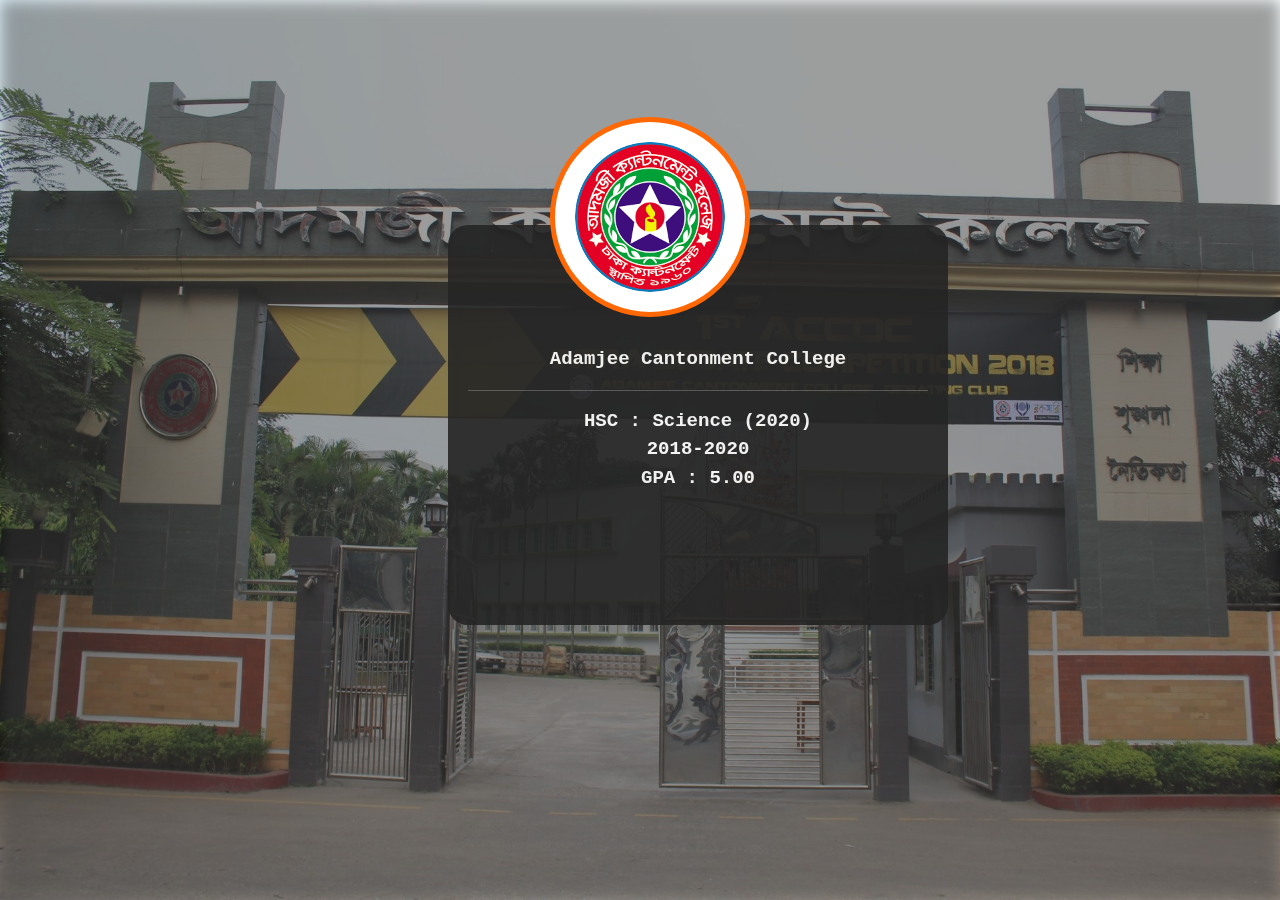
==== college.html @ 078e5a5e "first commit" ====
<!DOCTYPE html>
<html lang="en">
<head>
    <meta charset="UTF-8">
    <meta name="viewport" content="width=device-width, initial-scale=1.0">
    <link href="https://cdn.jsdelivr.net/npm/bootstrap@5.3.3/dist/css/bootstrap.min.css" rel="stylesheet" integrity="sha384-QWTKZyjpPEjISv5WaRU9OFeRpok6YctnYmDr5pNlyT2bRjXh0JMhjY6hW+ALEwIH" crossorigin="anonymous">
    <script src="https://cdn.jsdelivr.net/npm/bootstrap@5.3.3/dist/js/bootstrap.bundle.min.js" integrity="sha384-YvpcrYf0tY3lHB60NNkmXc5s9fDVZLESaAA55NDzOxhy9GkcIdslK1eN7N6jIeHz" crossorigin="anonymous"></script>
    <link rel="stylesheet" href="https://cdnjs.cloudflare.com/ajax/libs/font-awesome/6.5.2/css/all.min.css" integrity="sha512-SnH5WK+bZxgPHs44uWIX+LLJAJ9/2PkPKZ5QiAj6Ta86w+fsb2TkcmfRyVX3pBnMFcV7oQPJkl9QevSCWr3W6A==" crossorigin="anonymous" referrerpolicy="no-referrer" />
    <title>College</title>
</head>
<style>
    #schoolLogo {
        position: absolute;
        border: 5px solid rgb(255, 104, 4);
        border-radius: 100%;
        padding: 20px;
        background-color: white;
        width: 200px;
        height: 200px;
        top: 13%;
        left: 43%;
        z-index: 3;
    }
    #schoolBG {
        position: absolute;
        width: 100%;
        height: 100%;
        z-index: 0;
    }
    #bg {
        position: absolute;
        width: 100%;
        height: 100%;
        background-color: rgb(63, 63, 63);
        opacity: 0.5;
        filter: blur(8px);
        z-index: 1;
    }
    #card {
        position: absolute;
        width: 500px;
        height: 400px;
        background-color: rgb(37, 37, 37);
        opacity: 0.9;
        border-radius: 20px;
        z-index: 2;
        top: 25%;
        left: 35%;
        justify-content: center;
        align-items: center;
        text-align: center;
        color: white; /* Light text color for contrast */
        padding: 20px;
    }
    .edu {
        font-size: 19px;
        font-weight: bold;
        font-family:'Courier New', Courier, monospace;
    }
    .content {
       margin-top: 100px;
    }
  
</style>
<body>
    <div class="container"></div>
        <img src="images/college.jpg" alt="logo" id="schoolBG">
        <div id="bg"></div>
        <img src="images/collegeLogo.png" alt="logo" id="schoolLogo">
        <div class="container" id="card">
            <div class="content">
                <div class="edu">Adamjee Cantonment College <hr></div>
                <div class="edu justify-content-start">
                    HSC : Science (2020) <br>
                    2018-2020 <br>
                    GPA : 5.00
                </div>
                
            </div>
        </div>
    </div>
</body>
</html>
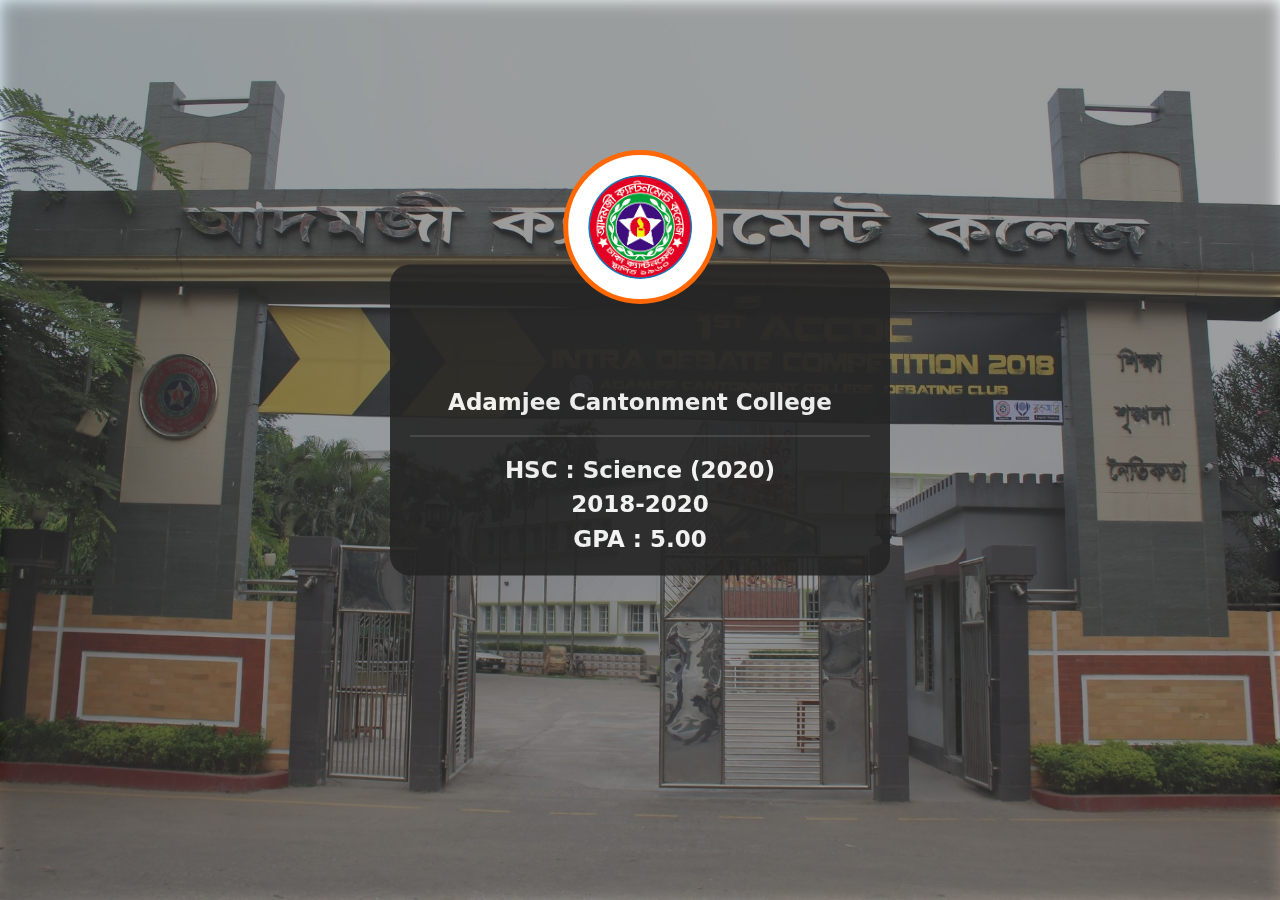
==== commit 92186cdc: "3rd commit" ====
--- a/college.html
+++ b/college.html
@@ -1,11 +1,17 @@
 <!DOCTYPE html>
 <html lang="en">
+
 <head>
     <meta charset="UTF-8">
     <meta name="viewport" content="width=device-width, initial-scale=1.0">
-    <link href="https://cdn.jsdelivr.net/npm/bootstrap@5.3.3/dist/css/bootstrap.min.css" rel="stylesheet" integrity="sha384-QWTKZyjpPEjISv5WaRU9OFeRpok6YctnYmDr5pNlyT2bRjXh0JMhjY6hW+ALEwIH" crossorigin="anonymous">
-    <script src="https://cdn.jsdelivr.net/npm/bootstrap@5.3.3/dist/js/bootstrap.bundle.min.js" integrity="sha384-YvpcrYf0tY3lHB60NNkmXc5s9fDVZLESaAA55NDzOxhy9GkcIdslK1eN7N6jIeHz" crossorigin="anonymous"></script>
-    <link rel="stylesheet" href="https://cdnjs.cloudflare.com/ajax/libs/font-awesome/6.5.2/css/all.min.css" integrity="sha512-SnH5WK+bZxgPHs44uWIX+LLJAJ9/2PkPKZ5QiAj6Ta86w+fsb2TkcmfRyVX3pBnMFcV7oQPJkl9QevSCWr3W6A==" crossorigin="anonymous" referrerpolicy="no-referrer" />
+    <link href="https://cdn.jsdelivr.net/npm/bootstrap@5.3.3/dist/css/bootstrap.min.css" rel="stylesheet"
+        integrity="sha384-QWTKZyjpPEjISv5WaRU9OFeRpok6YctnYmDr5pNlyT2bRjXh0JMhjY6hW+ALEwIH" crossorigin="anonymous">
+    <script src="https://cdn.jsdelivr.net/npm/bootstrap@5.3.3/dist/js/bootstrap.bundle.min.js"
+        integrity="sha384-YvpcrYf0tY3lHB60NNkmXc5s9fDVZLESaAA55NDzOxhy9GkcIdslK1eN7N6jIeHz"
+        crossorigin="anonymous"></script>
+    <link rel="stylesheet" href="https://cdnjs.cloudflare.com/ajax/libs/font-awesome/6.5.2/css/all.min.css"
+        integrity="sha512-SnH5WK+bZxgPHs44uWIX+LLJAJ9/2PkPKZ5QiAj6Ta86w+fsb2TkcmfRyVX3pBnMFcV7oQPJkl9QevSCWr3W6A=="
+        crossorigin="anonymous" referrerpolicy="no-referrer" />
     <title>College</title>
 </head>
 <style>
@@ -15,18 +21,24 @@
         border-radius: 100%;
         padding: 20px;
         background-color: white;
-        width: 200px;
-        height: 200px;
-        top: 13%;
-        left: 43%;
+        width: 12vw; /* Relative for responsiveness */
+        height: 12vw; /* Maintain aspect ratio */
+        min-width: 150px; /* Minimum size */
+        min-height: 150px;
+        top: calc(50% - 300px); 
+        left: 50%;
+        transform: translateX(-50%);
+        
         z-index: 3;
     }
+
     #schoolBG {
         position: absolute;
         width: 100%;
         height: 100%;
         z-index: 0;
     }
+
     #bg {
         position: absolute;
         width: 100%;
@@ -36,48 +48,53 @@
         filter: blur(8px);
         z-index: 1;
     }
+
     #card {
         position: absolute;
-        width: 500px;
-        height: 400px;
-        background-color: rgb(37, 37, 37);
-        opacity: 0.9;
-        border-radius: 20px;
-        z-index: 2;
-        top: 25%;
-        left: 35%;
-        justify-content: center;
-        align-items: center;
-        text-align: center;
-        color: white; /* Light text color for contrast */
-        padding: 20px;
+            width: 90%; /* Width adjusts to screen */
+            max-width: 500px; /* Maximum width */
+            background-color: rgb(37, 37, 37);
+            opacity: 0.9;
+            border-radius: 20px;
+            z-index: 2;
+            top: calc(50% - 30px); 
+            left: 50%;
+            transform: translate(-50%, -50%);
+            text-align: center;
+            color: white;
+            padding: 20px;
     }
+
     .edu {
-        font-size: 19px;
+        font-size: 23px;
         font-weight: bold;
-        font-family:'Courier New', Courier, monospace;
+
     }
+
     .content {
-       margin-top: 100px;
+        margin-top: 100px;
     }
-  
 </style>
+
 <body>
     <div class="container"></div>
-        <img src="images/college.jpg" alt="logo" id="schoolBG">
-        <div id="bg"></div>
+    <img src="images/college.jpg" alt="logo" id="schoolBG">
+    <div id="bg"></div>
         <img src="images/collegeLogo.png" alt="logo" id="schoolLogo">
         <div class="container" id="card">
             <div class="content">
-                <div class="edu">Adamjee Cantonment College <hr></div>
+                <div class="edu">Adamjee Cantonment College
+                    <hr>
+                </div>
                 <div class="edu justify-content-start">
                     HSC : Science (2020) <br>
                     2018-2020 <br>
                     GPA : 5.00
                 </div>
-                
+
             </div>
         </div>
     </div>
 </body>
-</html>
+
+</html>